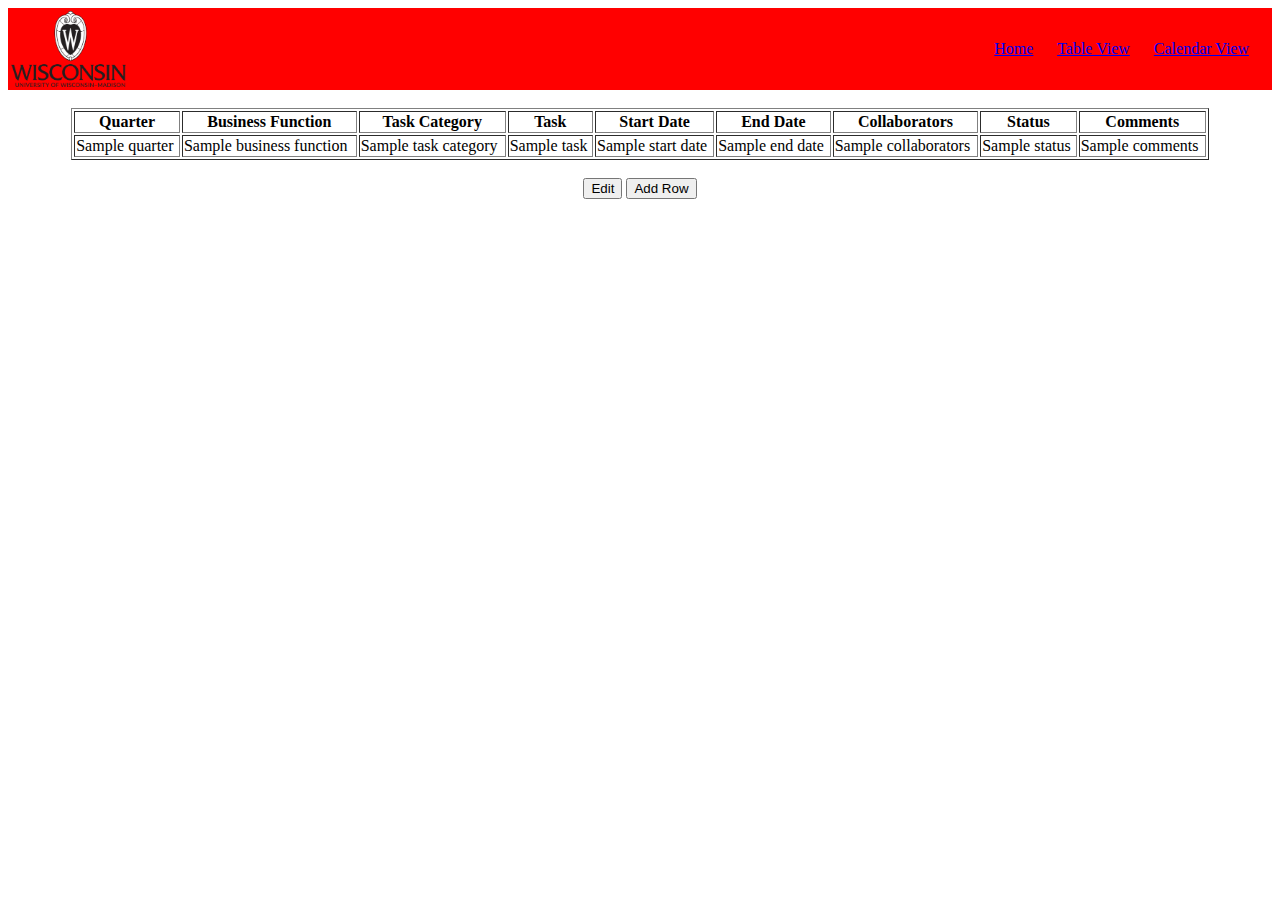
==== tableview.html @ 6b73dc8e "added tableview.html" ====
<html lang="en">
<head>
    <meta charset="UTF-8">
    <meta name="viewport" content="width=device-width, initial-scale=1.0">
    <title>Tasks by Table View</title>
</head>
<body>
    <!-- Header -->
    <header>
        <table class="mainheader" width="100%" bgcolor="red">
            <tr>
                <!-- Adjust the width of the logo here -->
                <td><img src="black-center-UWlogo-print.png" alt="W Logo" width="115"></td>
                <td align="right">
                    <a type="button" class="btn" href="#" style="margin-right: 20px;">Home</a>
                    <a type="button" class="btn" href="#" style="margin-right: 20px;">Table View</a>
                    <a type="button" class="btn" href="#" style="margin-right: 20px;">Calendar View</a>
                </td>
            </tr>
        </table>
    </header>

    <br>

    <!-- table -->
    <table border="1" width="90%" align="center">
        <!-- table headers -->
        <tr>
            <th>Quarter</th>
            <th>Business Function</th>
            <th>Task Category</th>
            <th>Task</th>
            <th>Start Date</th>
            <th>End Date</th>
            <th>Collaborators</th>
            <th>Status</th>
            <th>Comments</th>
        </tr>
        <!-- table content -->
        <tr>
            <td>Sample quarter</td>
            <td>Sample business function</td>
            <td>Sample task category</td>
            <td>Sample task</td>
            <td>Sample start date</td>
            <td>Sample end date</td>
            <td>Sample collaborators</td>
            <td>Sample status</td>
            <td>Sample comments</td>
        </tr>
    </table>

    <br>

    <!-- edit button and add row button -->
    <div align="center">
        <button>Edit</button>
        <button>Add Row</button>
    </div>
</body>
</html>
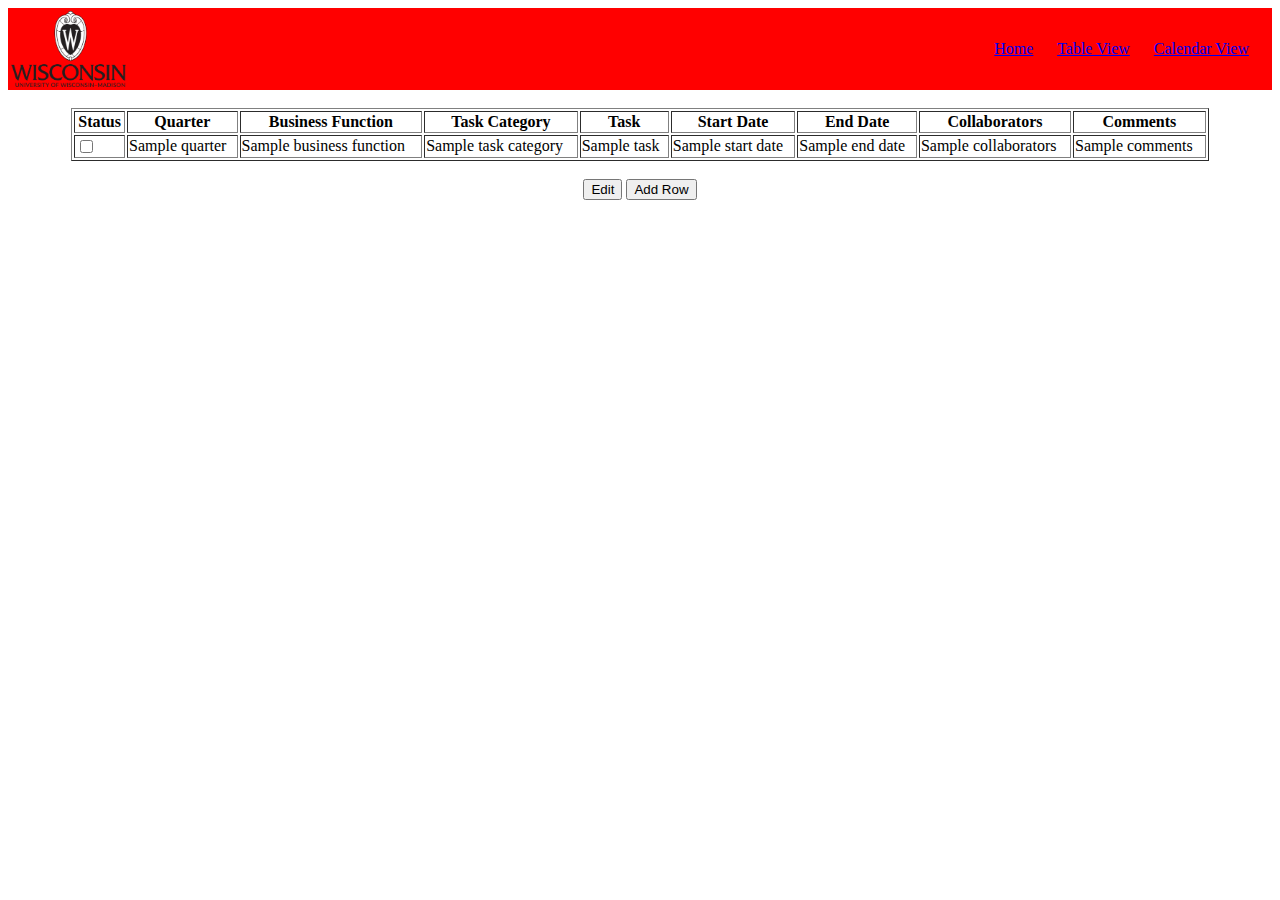
==== commit 3a433e38: "added status button on table view, linked sheets" ====
--- a/tableview.html
+++ b/tableview.html
@@ -12,8 +12,8 @@
                 <!-- Adjust the width of the logo here -->
                 <td><img src="black-center-UWlogo-print.png" alt="W Logo" width="115"></td>
                 <td align="right">
-                    <a type="button" class="btn" href="#" style="margin-right: 20px;">Home</a>
-                    <a type="button" class="btn" href="#" style="margin-right: 20px;">Table View</a>
+                    <a type="button" class="btn" href="index.html" style="margin-right: 20px;">Home</a>
+                    <a type="button" class="btn" href="tableview.html" style="margin-right: 20px;" href="tableview.html">Table View</a>
                     <a type="button" class="btn" href="#" style="margin-right: 20px;">Calendar View</a>
                 </td>
             </tr>
@@ -26,6 +26,7 @@
     <table border="1" width="90%" align="center">
         <!-- table headers -->
         <tr>
+            <th>Status</th>
             <th>Quarter</th>
             <th>Business Function</th>
             <th>Task Category</th>
@@ -33,11 +34,14 @@
             <th>Start Date</th>
             <th>End Date</th>
             <th>Collaborators</th>
-            <th>Status</th>
             <th>Comments</th>
         </tr>
         <!-- table content -->
         <tr>
+            <td>
+                <label for="statuscheckbox"></label>
+                <input type="checkbox" id="statuscheckbox" name="statuscheckbox">
+            </td>
             <td>Sample quarter</td>
             <td>Sample business function</td>
             <td>Sample task category</td>
@@ -45,7 +49,6 @@
             <td>Sample start date</td>
             <td>Sample end date</td>
             <td>Sample collaborators</td>
-            <td>Sample status</td>
             <td>Sample comments</td>
         </tr>
     </table>
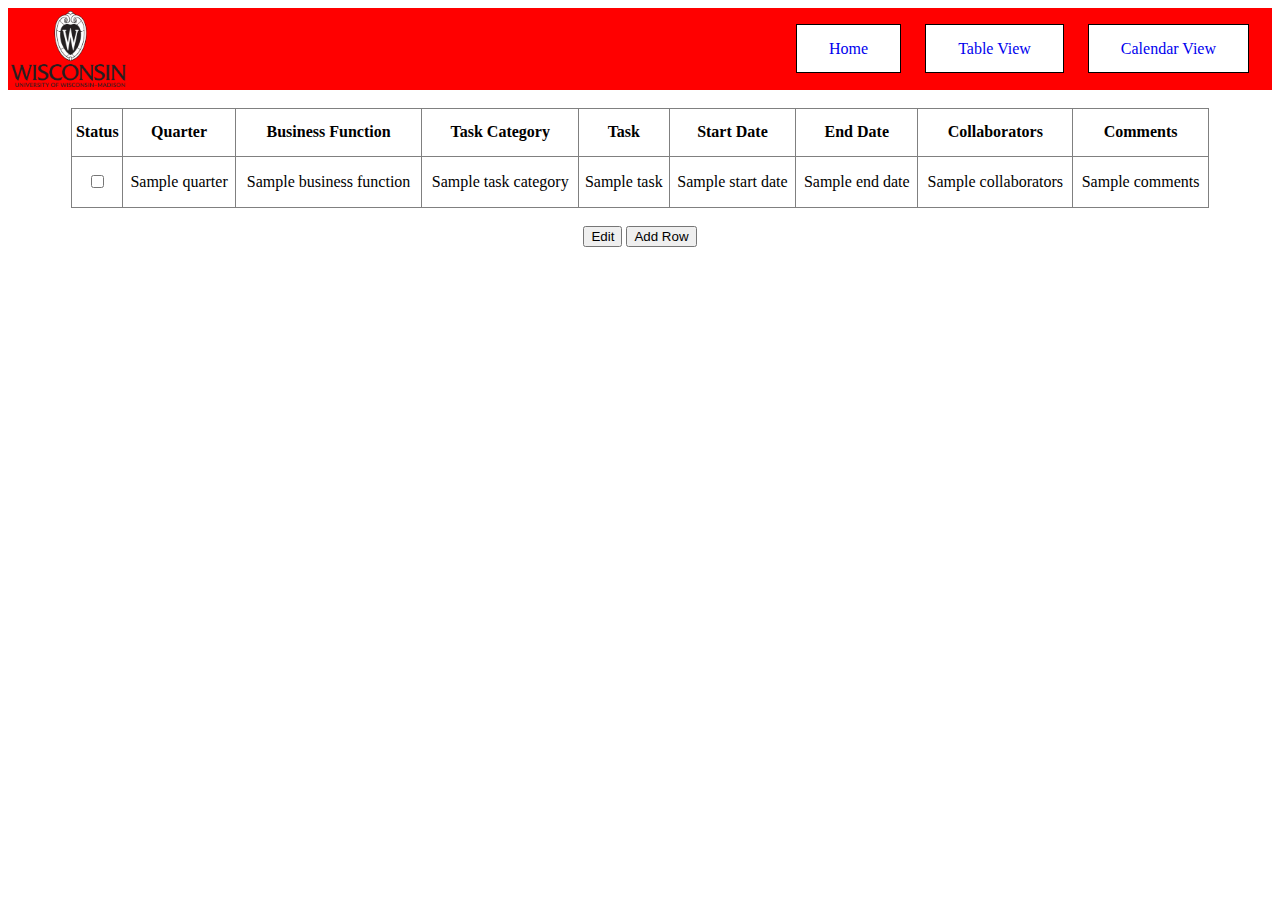
==== commit 30b50f0b: "Added styling to Table" ====
--- a/tableview.html
+++ b/tableview.html
@@ -3,6 +3,7 @@
     <meta charset="UTF-8">
     <meta name="viewport" content="width=device-width, initial-scale=1.0">
     <title>Tasks by Table View</title>
+    <link rel="stylesheet" href="tablestyle.css" />
 </head>
 <body>
     <!-- Header -->
@@ -23,7 +24,7 @@
     <br>
 
     <!-- table -->
-    <table border="1" width="90%" align="center">
+    <table class="table" border="1" width="90%" align="center">
         <!-- table headers -->
         <tr>
             <th>Status</th>
--- a/tablestyle.css
+++ b/tablestyle.css
@@ -0,0 +1,17 @@
+/* Header Button Styling */
+.btn {
+    background-color: white;
+    border: 1px solid black;
+    padding: 15px 32px;
+    text-align: center;
+    font-size: 16px;
+    text-decoration: none;
+}
+
+/* Table Styling */
+.table {
+    border-collapse: collapse;
+    text-align: center;
+    height: 100px;
+    padding: 15px;
+}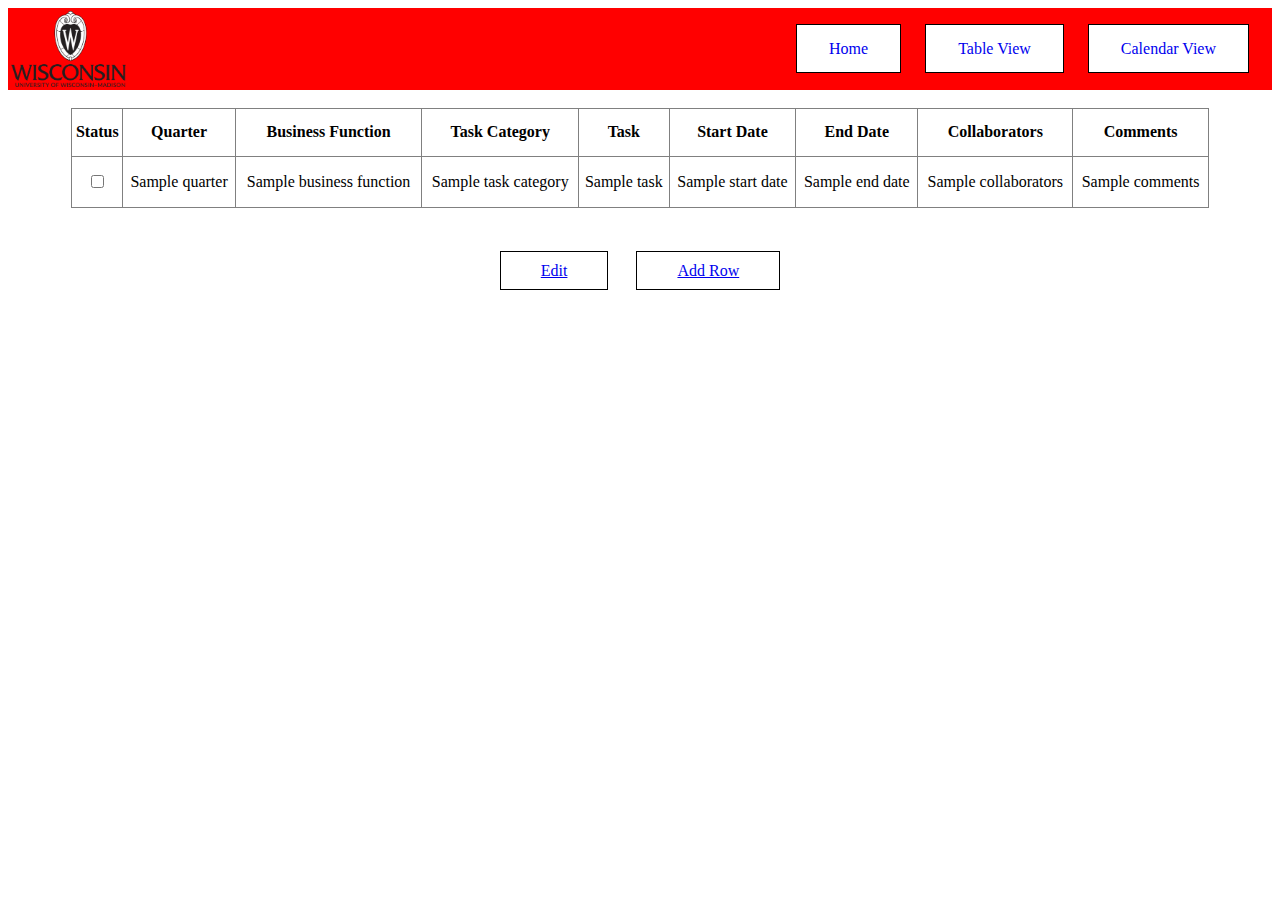
==== commit cac99724: "Added Table Button Styling" ====
--- a/tableview.html
+++ b/tableview.html
@@ -58,8 +58,9 @@
 
     <!-- edit button and add row button -->
     <div align="center">
-        <button>Edit</button>
-        <button>Add Row</button>
+        <br><br>
+        <a type="button" class="tablebtn" href="#">Edit</a> &nbsp; &nbsp; &nbsp;
+        <a type="button" class="tablebtn" href="#">Add Row</a>
     </div>
 </body>
 </html>--- a/tablestyle.css
+++ b/tablestyle.css
@@ -14,4 +14,23 @@
     text-align: center;
     height: 100px;
     padding: 15px;
-}+}
+
+/* Table Button Styling */
+.tablebtn {
+    background-color: white;
+    border: 1px solid black;
+    text-align: center;
+    font-size: 16px;
+    padding: 10px 40px;
+}
+
+/* Hover Feature for Table Buttons */
+.tablebtn {
+    transition-duration: 0.4s;
+  }
+  
+  .tablebtn:hover {
+    background-color: Grey; /* Black */
+    color: white;
+  }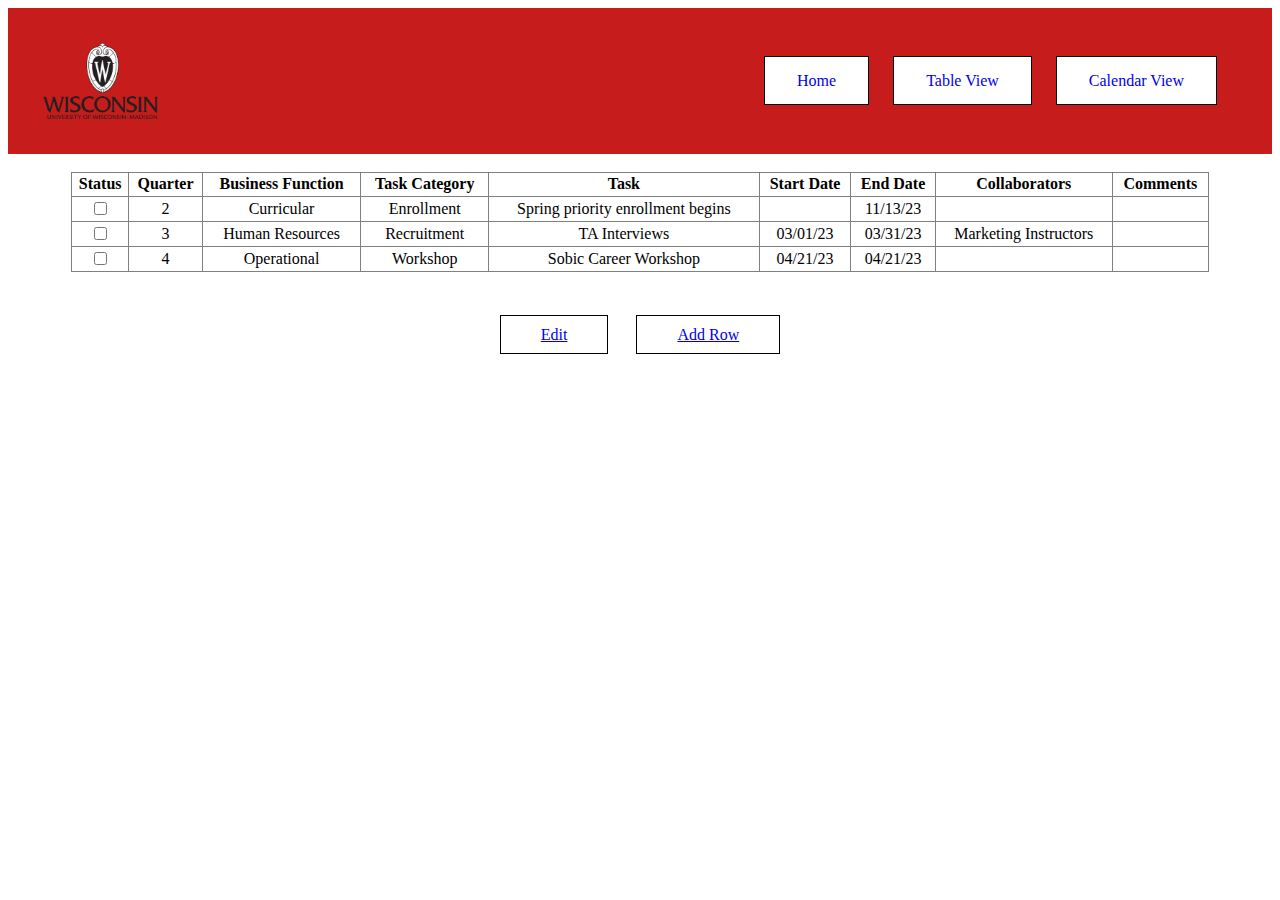
==== commit a90793e1: "added initial sample data to table view" ====
--- a/tableview.html
+++ b/tableview.html
@@ -43,14 +43,42 @@
                 <label for="statuscheckbox"></label>
                 <input type="checkbox" id="statuscheckbox" name="statuscheckbox">
             </td>
-            <td>Sample quarter</td>
-            <td>Sample business function</td>
-            <td>Sample task category</td>
-            <td>Sample task</td>
-            <td>Sample start date</td>
-            <td>Sample end date</td>
-            <td>Sample collaborators</td>
-            <td>Sample comments</td>
+            <td>2</td>
+            <td>Curricular</td>
+            <td>Enrollment</td>
+            <td>Spring priority enrollment begins</td>
+            <td></td>
+            <td>11/13/23</td>
+            <td></td>
+            <td></td>
+        </tr>
+        <tr>
+            <td>
+                <label for="statuscheckbox"></label>
+                <input type="checkbox" id="statuscheckbox" name="statuscheckbox">
+            </td>
+            <td>3</td>
+            <td>Human Resources</td>
+            <td>Recruitment</td>
+            <td>TA Interviews</td>
+            <td>03/01/23</td>
+            <td>03/31/23</td>
+            <td>Marketing Instructors</td>
+            <td></td>
+        </tr>
+        <tr>
+            <td>
+                <label for="statuscheckbox"></label>
+                <input type="checkbox" id="statuscheckbox" name="statuscheckbox">
+            </td>
+            <td>4</td>
+            <td>Operational</td>
+            <td>Workshop</td>
+            <td>Sobic Career Workshop</td>
+            <td>04/21/23</td>
+            <td>04/21/23</td>
+            <td></td>
+            <td></td>
         </tr>
     </table>
 
--- a/tablestyle.css
+++ b/tablestyle.css
@@ -1,3 +1,9 @@
+/* Main Header Styling */
+.mainheader {
+    background-color: rgb(199, 28, 28);
+    padding: 32px 32px;
+}
+
 /* Header Button Styling */
 .btn {
     background-color: white;
@@ -7,6 +13,15 @@
     font-size: 16px;
     text-decoration: none;
 }
+/* Hover Feature for Header Buttons */
+.btn {
+    transition-duration: 0.4s;
+  }
+  
+  .btn:hover {
+    background-color: Grey; /* Black */
+    color: white;
+  }
 
 /* Table Styling */
 .table {
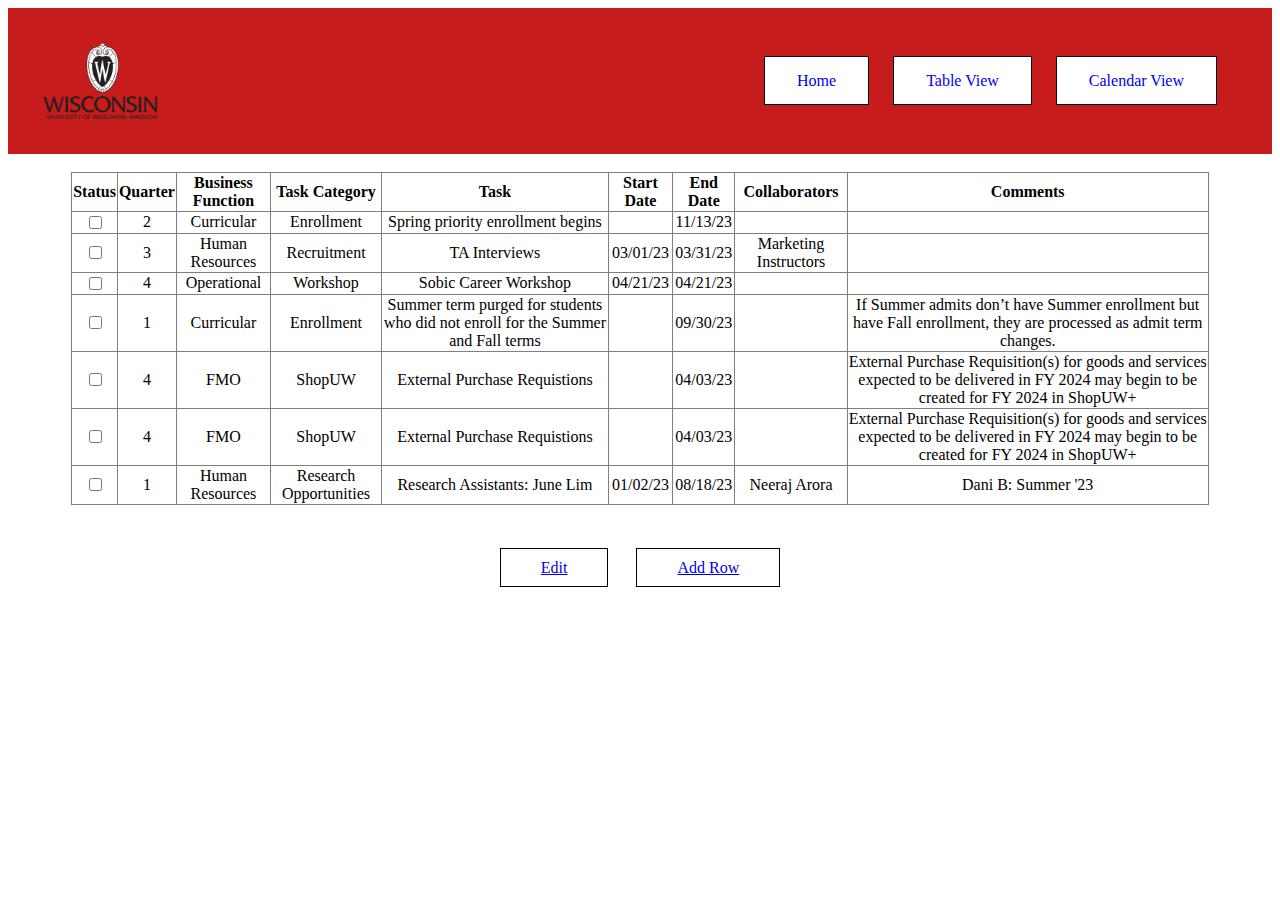
==== commit 32a208cd: "finished added sample data to table view" ====
--- a/tableview.html
+++ b/tableview.html
@@ -80,6 +80,62 @@
             <td></td>
             <td></td>
         </tr>
+        <tr>
+            <td>
+                <label for="statuscheckbox"></label>
+                <input type="checkbox" id="statuscheckbox" name="statuscheckbox">
+            </td>
+            <td>1</td>
+            <td>Curricular</td>
+            <td>Enrollment</td>
+            <td>Summer term purged for students who did not enroll for the Summer and Fall terms</td>
+            <td></td>
+            <td>09/30/23</td>
+            <td></td>
+            <td>If Summer admits don’t have Summer enrollment but have Fall enrollment, they are processed as admit term changes.</td>
+        </tr>
+        <tr>
+            <td>
+                <label for="statuscheckbox"></label>
+                <input type="checkbox" id="statuscheckbox" name="statuscheckbox">
+            </td>
+            <td>4</td>
+            <td>FMO</td>
+            <td>ShopUW</td>
+            <td>External Purchase Requistions</td>
+            <td></td>
+            <td>04/03/23</td>
+            <td></td>
+            <td>External Purchase Requisition(s) for goods and services expected to be delivered in FY 2024 may begin to be created for FY 2024 in ShopUW+</td>
+        </tr>
+        <tr>
+            <td>
+                <label for="statuscheckbox"></label>
+                <input type="checkbox" id="statuscheckbox" name="statuscheckbox">
+            </td>
+            <td>4</td>
+            <td>FMO</td>
+            <td>ShopUW</td>
+            <td>External Purchase Requistions</td>
+            <td></td>
+            <td>04/03/23</td>
+            <td></td>
+            <td>External Purchase Requisition(s) for goods and services expected to be delivered in FY 2024 may begin to be created for FY 2024 in ShopUW+</td>
+        </tr>
+        <tr>
+            <td>
+                <label for="statuscheckbox"></label>
+                <input type="checkbox" id="statuscheckbox" name="statuscheckbox">
+            </td>
+            <td>1</td>
+            <td>Human Resources</td>
+            <td>Research Opportunities</td>
+            <td>Research Assistants: June Lim</td>
+            <td>01/02/23</td>
+            <td>08/18/23</td>
+            <td>Neeraj Arora</td>
+            <td>Dani B: Summer '23</td>
+        </tr>
     </table>
 
     <br>
